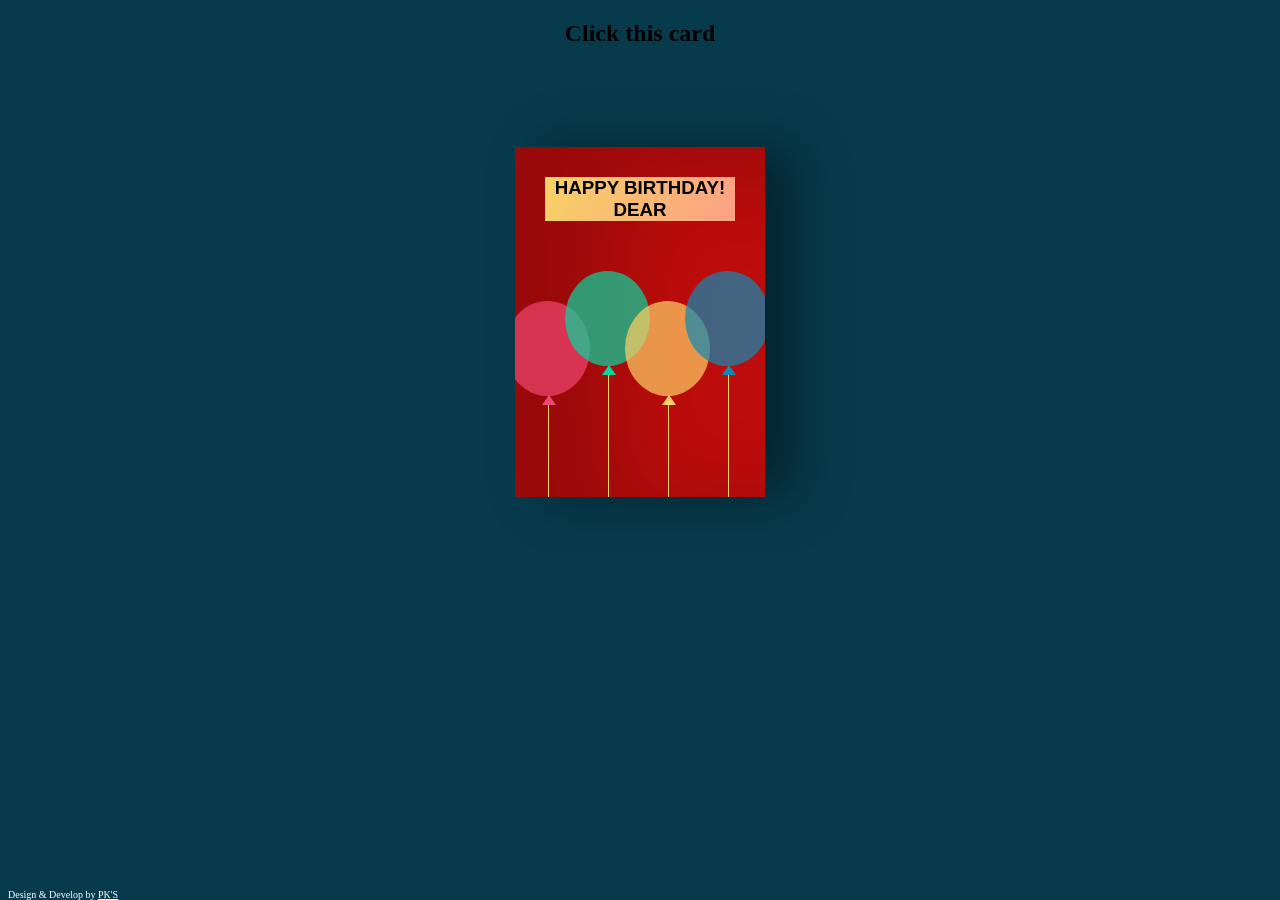
==== index.html @ 1aac6a17 "first" ====
<!DOCTYPE html>
<html lang="en">
<head>
  <meta charset="UTF-8">
  <meta http-equiv="X-UA-Compatible" content="IE=Edge">
  <meta name="viewport" content="width=device-width, initial-scale=1">

  <title>Happy birthday Em's</title>
  
  <link rel="stylesheet" href="style.css">
</head>

<body>
 <h2>Click this card</h2>
<div class="body">
 <div class="birthdayCard">
<div class="cardFront"><h3 class="happy">HAPPY BIRTHDAY! DEAR </h3>
<div class="balloons">
  <div class="balloonOne"></div>
  <div class="balloonTwo"></div>
  <div class="balloonThree"></div>
  <div class="balloonFour"></div>
</div>
</div>
<div class="cardInside">
    <h3 class="back">HAPPY BIRTHDAY!</h3>
    <p contenteditable="true">Dear Ema,</p> 
    <p contenteditable="true">Happy birthday!! I hope your day is filled with lots of love and laughter! May all of your birthday wishes come true in this blessed month .</p>
    <p contenteditable="true" class="name">Fahima</p>
  </div>
</div>
</div>
<footer><center>Design & Develop by <a href="https://praweensoni.netlify.app/">PK'S</a></center>
</footer>
  <script src="main.js"></script>
</body>
</html>
---- style.css ----
body {
    background-color: #073b4c;
   }
   
   .body {
    display: flex;
    align-items: center;
    justify-content: center;
    margin-top: 100px;
   }
   
   h2 {
    animation: 1s blink linear infinite;
    display: flex;
    justify-content: center;
   }
   
   .birthdayCard {
    position: relative;
    width: 250px;
    height: 350px;
    cursor: pointer;
    transform-style: preserve-3d;
    transform: perspective(2500px);
    transition: 1s;
   }
   
   .cardFront {
    position: relative;
    background-color: #bd0c0c;
    width: 250px;
    height: 350px;
    overflow: hidden;
    transform-origin: left;
    box-shadow: inset 100px 20px 100px rgba(0, 0, 0, .2), 30px 0 50px rgba(0, 0, 0, 0.4);
    transition: .6s;
   }
   
   .happy {
    font-family: Tahoma, sans-serif;
    text-align: center;
    margin: 30px;
    background-image: linear-gradient(120deg, #f6d365 0%, #fda085 100%);
    transition: .1s;
   }
   
   .balloons {
    position: absolute;
   }
   
   .balloonOne,
   .balloonTwo,
   .balloonThree,
   .balloonFour {
    position: absolute;
    width: 85px;
    height: 95px;
    border-radius: 50%;
   }
   
   .balloonOne {
    background-color: rgb(239, 71, 111, 0.7);
    left: -10px;
    top: 50px;
   }
   
   .balloonTwo {
    background-color: rgb(6, 214, 160, 0.7);
    left: 50px;
    top: 20px;
   }
   
   .balloonThree {
    background-color: rgb(255, 209, 102, 0.7);
    left: 110px;
    top: 50px;
   }
   
   .balloonFour {
    background-color: rgb(17, 138, 178, 0.7);
    left: 170px;
    top: 20px;
   }
   
   .balloonOne:before,
   .balloonTwo:before,
   .balloonThree:before,
   .balloonFour:before {
    content: "";
    position: absolute;
    width: 1px;
    height: 155px;
    background-color: #ffd166;
    top: 95px;
    left: 43px;
   }
   
   .balloonOne:after,
   .balloonTwo:after,
   .balloonThree:after,
   .balloonFour:after {
    content: "";
    position: absolute;
    border-right: 7px solid transparent;
    border-left: 7px solid transparent;
    top: 94px;
    left: 37px;
   }
   
   .balloonOne:after {
    border-bottom: 10px solid #ef476f;
   }
   
   .balloonTwo:after {
    border-bottom: 10px solid #06d6a0;
   }
   
   .balloonThree:after {
    border-bottom: 10px solid #ffd166;
   }
   
   .balloonFour:after {
    border-bottom: 10px solid #118ab2;
   }
   
   .cardInside {
    position: absolute;
    background-color: #fff;
    width: 250px;
    height: 350px;
    z-index: -1;
    left: 0;
    top: 0;
    box-shadow: inset 100px 20px 100px rgba(0, 0, 0, 0.2);
   }
   
   p {
    font-family: cursive;
    margin: 15px 10px 10px 30px;
    color: #333;
   }
   
   .name {
    position: absolute;
    left: 150px;
    /* top: 200px; */
    color: #333;
    text-decoration: underline;
   }
   
   .back {
    font-family: Tahoma, sans-serif;
    color: #333;
    text-align: center;
    margin: 30px;
    outline-color: #333;
    outline-style: dashed;
   }
   
   .birthdayCard:hover {
    transform: perspective(2500px) rotate(5deg);
    box-shadow: inset 100px 20px 100px rgba(0, 0, 0, .2), 0 10px 100px rgba(0, 0, 0, 0.5);
   }
   
   .birthdayCard:hover .cardFront {
    transform: rotateY(-160deg);
   }
   
   .birthdayCard:hover .happy {
    visibility: hidden;
   }
   
   @keyframes blink {
    0% {
     color: white;
    }
   
    20% {
     color: yellow;
    }
   
    40% {
     color: greenyellow;
    }
   
    60% {
     color: red;
    }
   
    80% {
     color: hotpink;
    }
   
    100% {
     color: blue;
    }
   }
   footer{
    font-size: 10px;
    color: white;
    position: absolute;
    bottom: 0px;
   }
   footer a{
    color: white;
   }
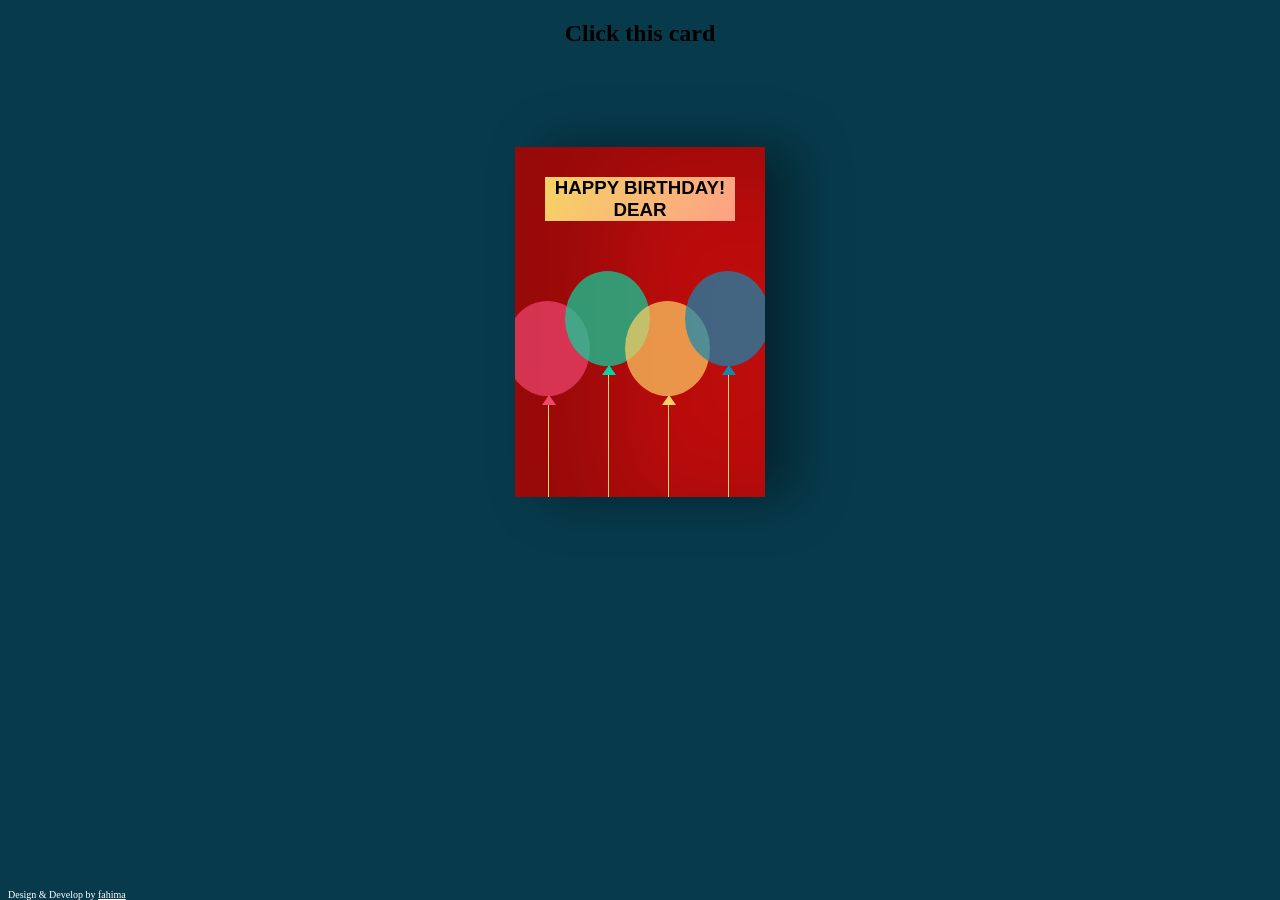
==== commit e690a8d2: "Update index.html" ====
--- a/index.html
+++ b/index.html
@@ -31,8 +31,8 @@
   </div>
 </div>
 </div>
-<footer><center>Design & Develop by <a href="https://praweensoni.netlify.app/">PK'S</a></center>
+<footer><center>Design & Develop by <a href="#">fahima</a></center>
 </footer>
   <script src="main.js"></script>
 </body>
-</html>+</html>
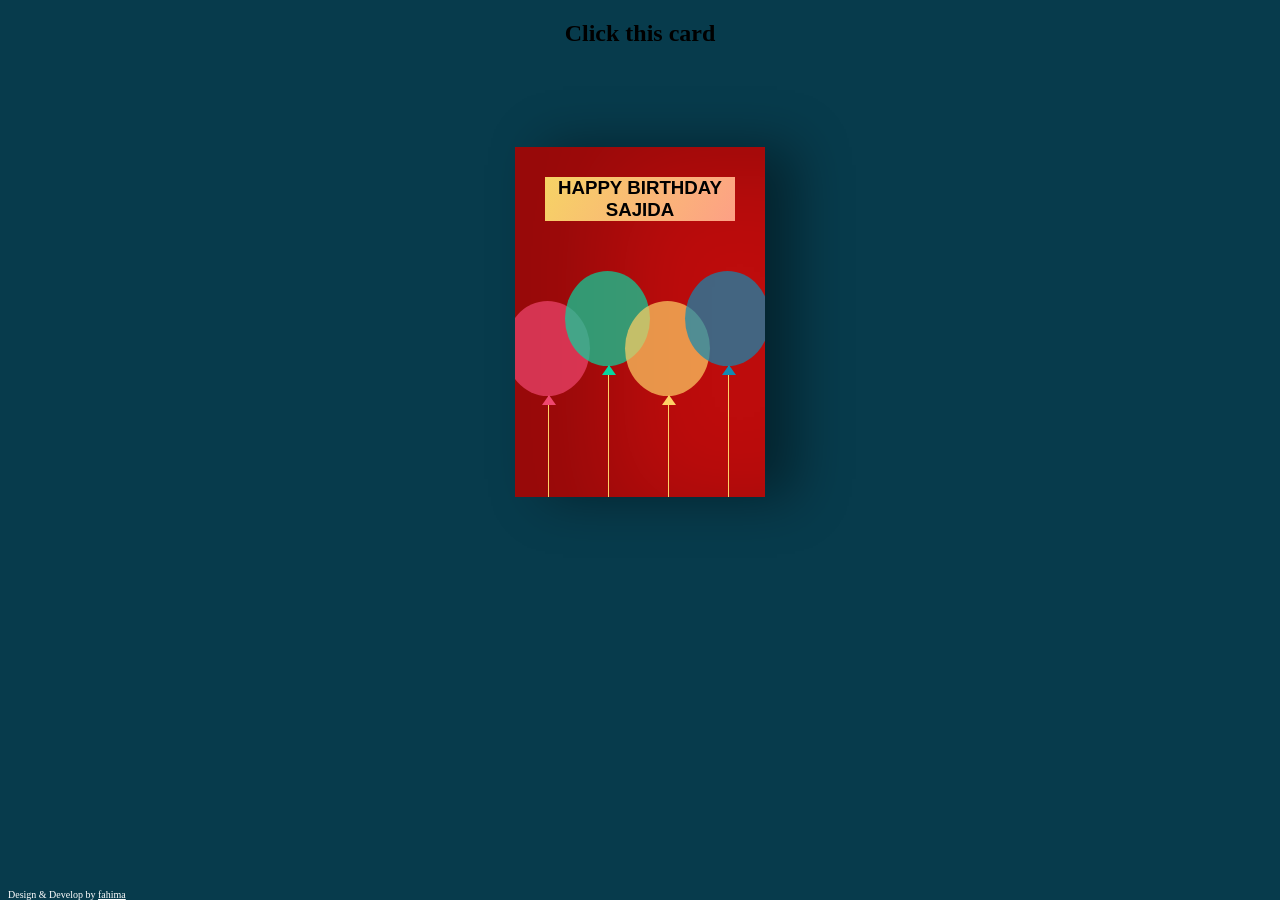
==== commit 4b2d3dd4: "Update index.html" ====
--- a/index.html
+++ b/index.html
@@ -15,7 +15,7 @@
  <h2>Click this card</h2>
 <div class="body">
  <div class="birthdayCard">
-<div class="cardFront"><h3 class="happy">HAPPY BIRTHDAY! DEAR </h3>
+<div class="cardFront"><h3 class="happy">HAPPY BIRTHDAY SAJIDA </h3>
 <div class="balloons">
   <div class="balloonOne"></div>
   <div class="balloonTwo"></div>
